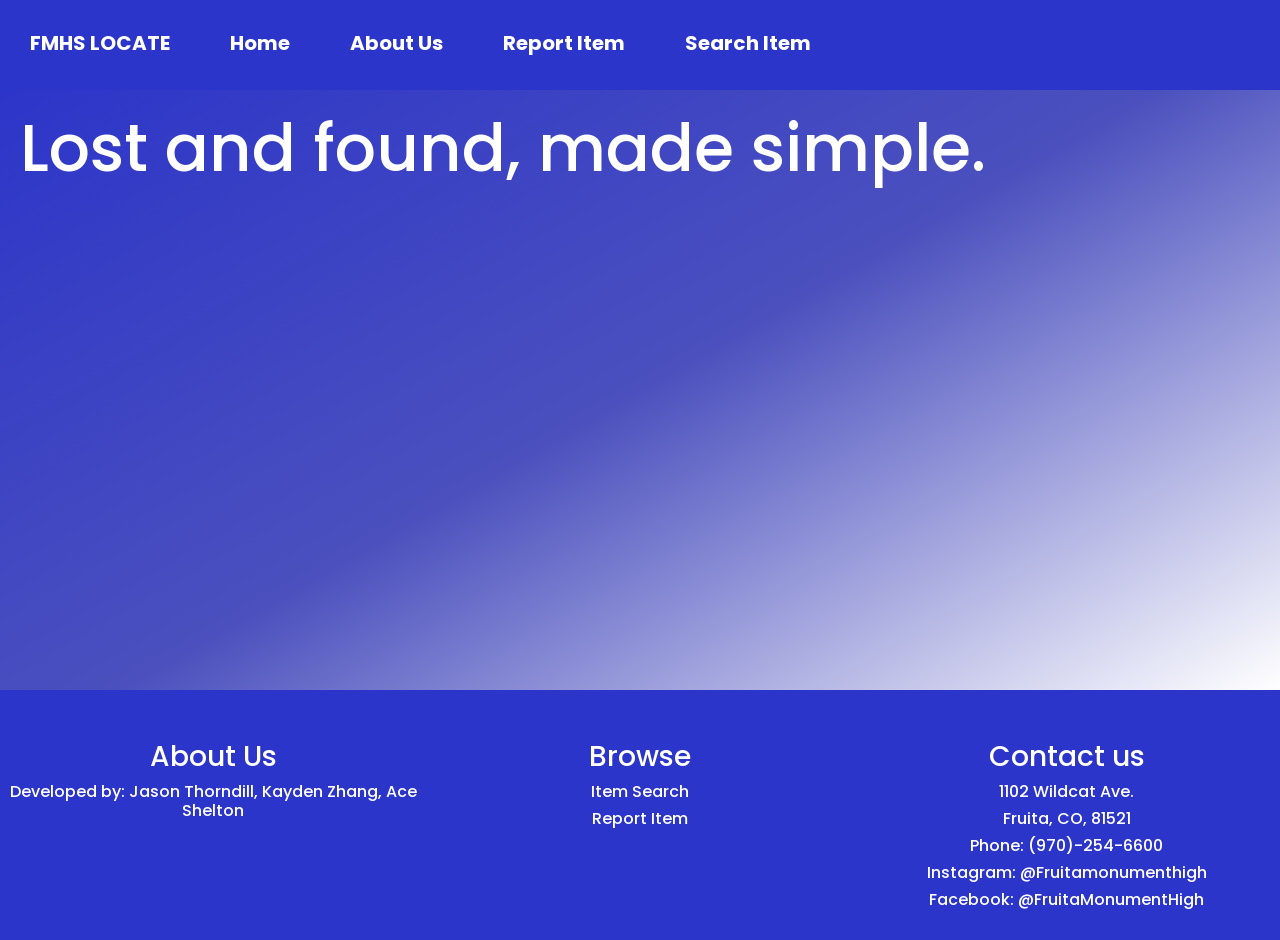
==== index.html @ 0393cbec "update 5" ====
<!DOCTYPE HTML>
<html>
    <head>
        <title>FMHS LOCATE </title>
        <link rel = "stylesheet" type = "text/css" href = "style.css">
        <link href="https://fonts.googleapis.com/css2?family=Poppins:wght@400;500;700&display=swap" rel="stylesheet">
        <link rel="stylesheet" href="https://maxcdn.bootstrapcdn.com/bootstrap/4.5.2/css/bootstrap.min.css">

    </head>    

    <body>
        <ul class = nav>
            <li class = "nav-item">FMHS LOCATE</li>
            <li class = "nav-item"><a href = "index.html">Home</a></li>
            <li class = "nav-item"><a href = "about.html">About Us</a></li>
            <li class = "nav-item"><a href = "report-item.html">Report Item</a></li>
            <li  class = "nav-item"><a href = "search-item.html">Search Item</a></li>  
        </ul>    
        <div id = "gradient">
            <h1 class="motto"> Lost and found, made simple. </h1>
        </div>
        <footer>
            <div class="column">
                <h3><a href="about.html">About Us</a></h3>
                <h6>Developed by: Jason Thorndill, Kayden Zhang, Ace Shelton</h6>
            </div>
            <div class="column">
                <h3>Browse</h3>
                <h6><a href="search-item.html">Item Search</a></h6>
                <h6><a href="report-item.html">Report Item</a></h6>
            </div>
            <div class="column">
                <h3>Contact us</h3>
                <h6>1102 Wildcat Ave.</h6>
                <h6>Fruita, CO, 81521</h6>
                <h6>Phone: (970)-254-6600</h6>
                <h6>Instagram: @Fruitamonumenthigh</h6>
                <h6>Facebook: @FruitaMonumentHigh</h6>
            </div>   
        </footer>    
    </body>    
</html>
---- style.css ----
p {
    font-size: 18px;
    font-family: "Poppins", sans-serif;
    font-weight: 700;
}

h1 {
    font-family: "Poppins", sans-serif;
    font-weight: 700;
    margin-bottom: 30px;
}

h3 {
    font-size: 20px;
    font-family: "Poppins", sans-serif;
    font-weight: 700;
}

h6 {
    font-size: 20px;
    font-family: "Poppins", sans-serif;
    font-weight: 700; 
}

li {
    font-family: "Poppins", sans-serif;
    font-weight: 700;
}

.motto {
    color: white;
    font-size: 65px;
    padding-top: 20px;
    padding-left: 20px;
    padding-right: 20px;
}

#gradient {
    background: linear-gradient(150deg, #2c35c9,#4b50be, #ffffff);
    height: 600px;
    width: 100%;
}

.nav{
    list-style-type: none;
    margin: 0;
    padding: 0;
    background-color: #2c35c9; 
    height: 90px;
    width: 100%;
    position: sticky;
    top: 0;
}

.nav-item {
    display: block;
    float: left;
    color: white;
    margin: 28px 30px;
    font-size: 20px;
}

a, a:link, a:visited{
    color: white;
    text-decoration: none;
}

a:hover {
    color: #2c35c9;
    background-color: white;
    text-decoration: none;
}

.schoolBG {
    position: relative;
    width: 100%;
    height: 600px;
    filter: opacity(80%);
}

#our-story {
    position: absolute;
    top: 90px;
    left: 55%;
    background-color: white;
    width: 45%;
    height: 600px;
    color: #2c35c9;
    text-align: center;
    padding-left: 20px;
    padding-right: 20px;
}

.section {
    padding-top: 30px;
    background-color: #2c35c9;
    color: white;
    text-align:center;
}

footer {
    background-color: #2c35c9;
    height: 250px;
    color: white;
}

.column {
    margin-top: 50px;
    float: left;
    width: 33.33%;
    text-align: center;
}
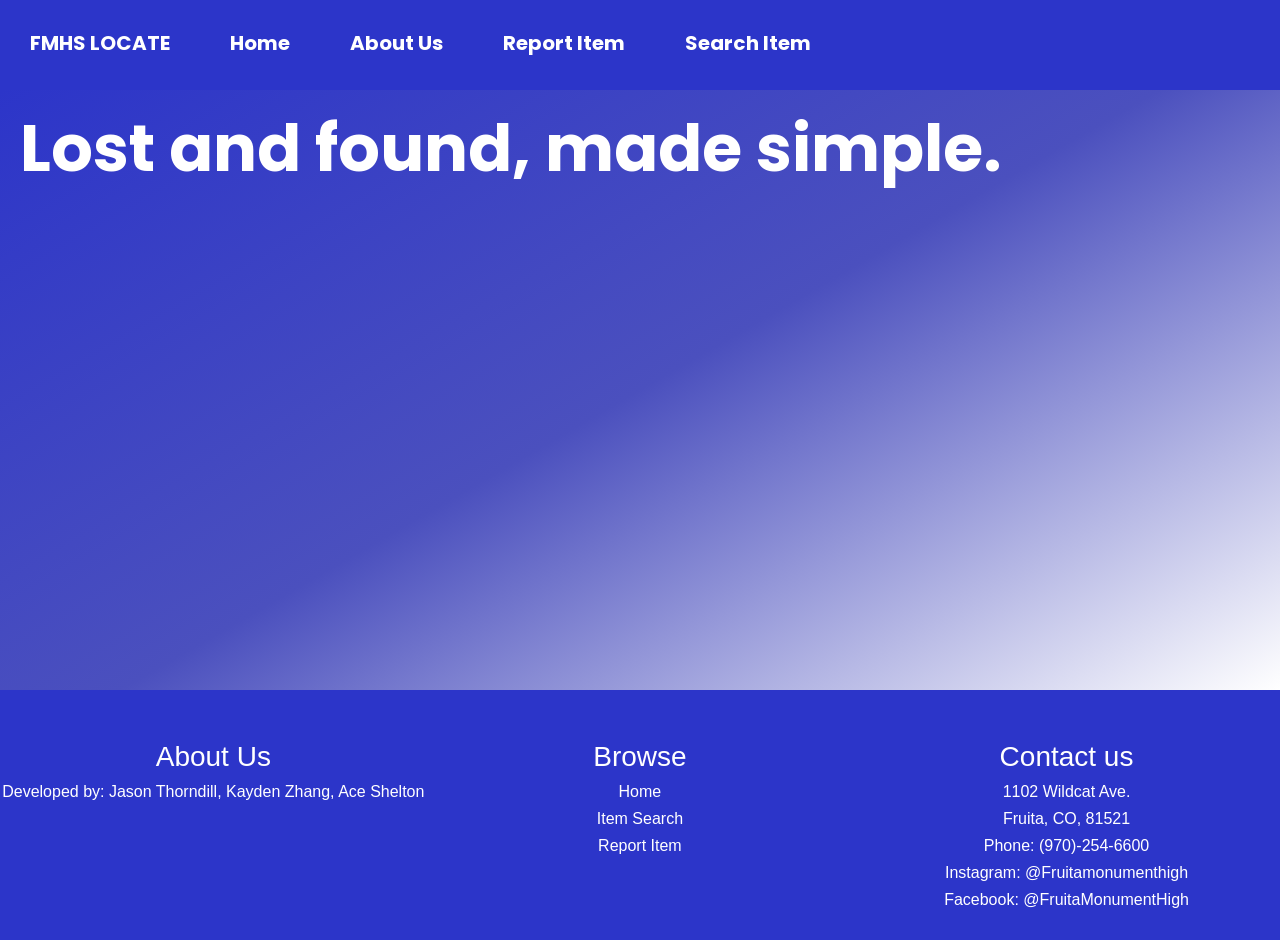
==== commit c712d7d3: "update 7" ====
--- a/index.html
+++ b/index.html
@@ -17,7 +17,7 @@
             <li  class = "nav-item"><a href = "search-item.html">Search Item</a></li>  
         </ul>    
         <div id = "gradient">
-            <h1 class="motto"> Lost and found, made simple. </h1>
+            <h1 class="motto"><b>Lost and found, made simple.</b></h1>
         </div>
         <footer>
             <div class="column">
@@ -26,6 +26,7 @@
             </div>
             <div class="column">
                 <h3>Browse</h3>
+                <h6><a href="index.html">Home</a></h6>
                 <h6><a href="search-item.html">Item Search</a></h6>
                 <h6><a href="report-item.html">Report Item</a></h6>
             </div>
--- a/style.css
+++ b/style.css
@@ -1,25 +1,21 @@
 p {
     font-size: 18px;
-    font-family: "Poppins", sans-serif;
-    font-weight: 700;
+    font-family: 'Gill Sans', 'Gill Sans MT', Calibri, 'Trebuchet MS', sans-serif;
 }
 
 h1 {
     font-family: "Poppins", sans-serif;
-    font-weight: 700;
     margin-bottom: 30px;
 }
 
-h3 {
-    font-size: 20px;
-    font-family: "Poppins", sans-serif;
-    font-weight: 700;
+h4 {
+    font-size: 25px;
+    font-family: 'Gill Sans', 'Gill Sans MT', Calibri, 'Trebuchet MS', sans-serif;
 }
 
 h6 {
     font-size: 20px;
-    font-family: "Poppins", sans-serif;
-    font-weight: 700; 
+    font-family: 'Gill Sans', 'Gill Sans MT', Calibri, 'Trebuchet MS', sans-serif;
 }
 
 li {
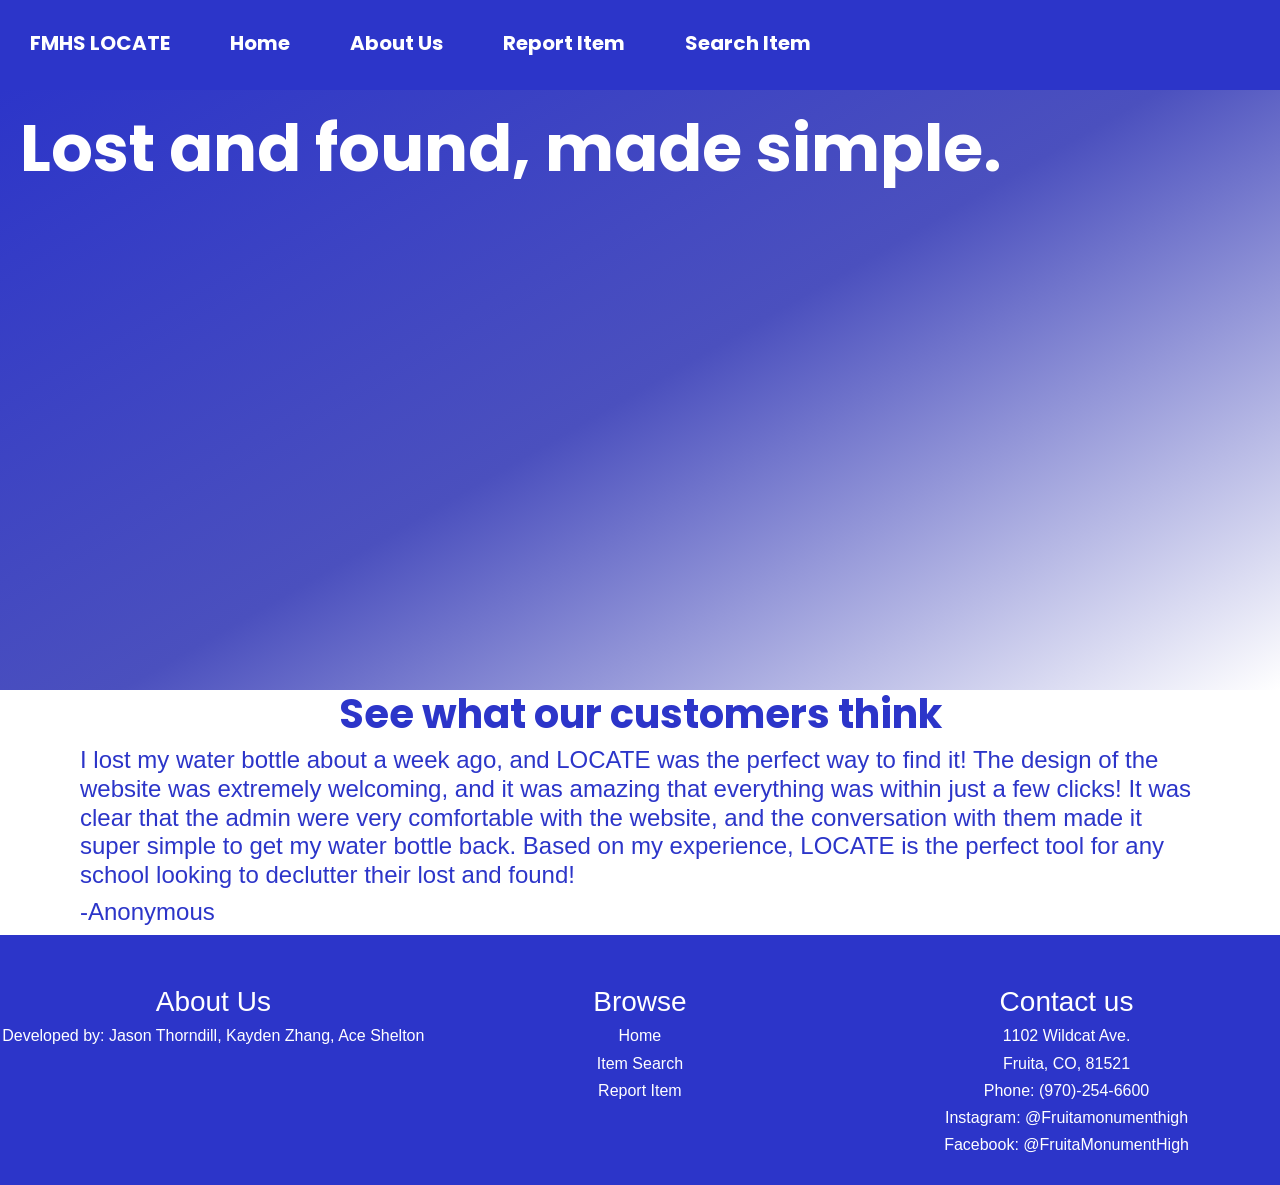
==== commit 264253b9: "update 9" ====
--- a/index.html
+++ b/index.html
@@ -10,7 +10,7 @@
 
     <body>
         <ul class = nav>
-            <li class = "nav-item">FMHS LOCATE</li>
+            <li class = "nav-item"><a href ="index.html">FMHS LOCATE</a></li>
             <li class = "nav-item"><a href = "index.html">Home</a></li>
             <li class = "nav-item"><a href = "about.html">About Us</a></li>
             <li class = "nav-item"><a href = "report-item.html">Report Item</a></li>
@@ -19,6 +19,19 @@
         <div id = "gradient">
             <h1 class="motto"><b>Lost and found, made simple.</b></h1>
         </div>
+
+        <div class="customer-review">
+            <h1 style="text-align: center;"><b>See what our customers think<b></h1>
+            <h4>I lost my water bottle about a week ago, and LOCATE was the perfect way to find it!
+                The design of the website was extremely welcoming, and it was amazing that everything 
+                was within just a few clicks! It was clear that the admin were very comfortable with
+                the website, and the conversation with them made it super simple to get my water
+                bottle back. Based on my experience, LOCATE is the perfect tool for any school 
+                looking to declutter their lost and found!
+            </h4>
+            <h4>-Anonymous</h4>
+        </div>    
+
         <footer>
             <div class="column">
                 <h3><a href="about.html">About Us</a></h3>
--- a/style.css
+++ b/style.css
@@ -6,11 +6,18 @@
 h1 {
     font-family: "Poppins", sans-serif;
     margin-bottom: 30px;
+    font-weight: 700;
 }
+
+h3 {
+    font-size
+}
+
 
 h4 {
     font-size: 25px;
     font-family: 'Gill Sans', 'Gill Sans MT', Calibri, 'Trebuchet MS', sans-serif;
+    font-weight: 700;
 }
 
 h6 {
@@ -107,6 +114,33 @@
     text-align: center;
 }
 
+.report-header {
+    text-align: center;
+    color:#2c35c9
+}
+
+.customer-review {
+    text-spacing-trim: space-all;
+    padding-right: 80px;
+    padding-left: 80px;
+    color: #2c35c9;
+}
+
+form {
+    font-family: 'Gill Sans', 'Gill Sans MT', Calibri, 'Trebuchet MS', sans-serif;
+    padding-left: 50px;
+    color: #2c35c9;
+    font-size: 20px;
+    padding-bottom: 50px;
+}
+
+#image-submission::file-selector-button {
+    color: #2c35c9;
+    background-color: white;
+}
+
+#item-description {
+
+}
 
 
-
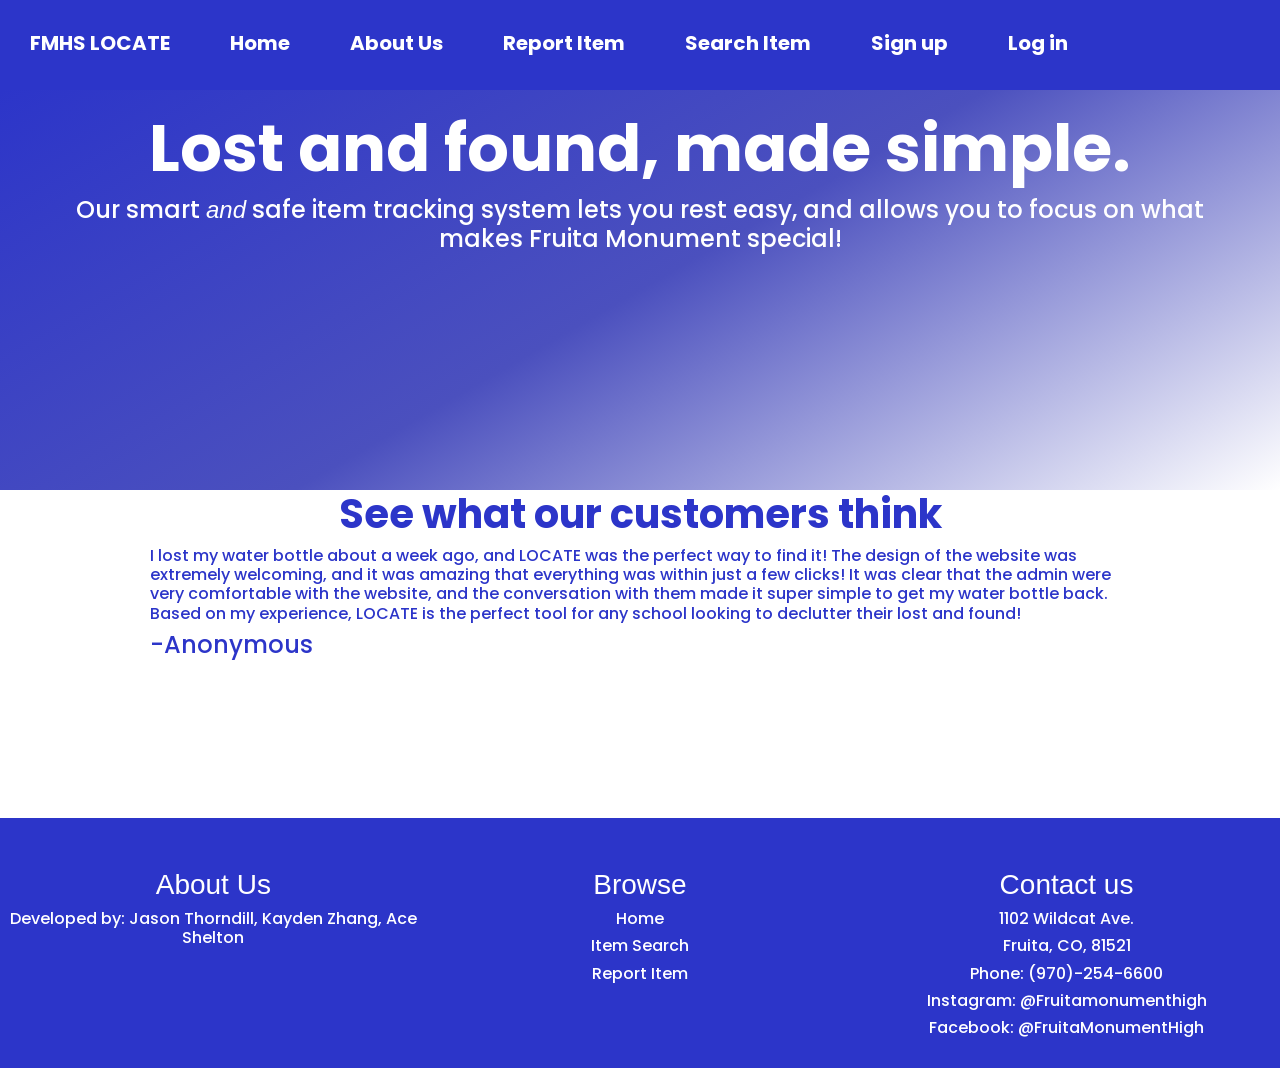
==== commit 0493f271: "Co-authored-by: Kayden Zhang <kaydenzhangAP@users.noreply.github.com>" ====
--- a/index.html
+++ b/index.html
@@ -1,5 +1,7 @@
 <!DOCTYPE HTML>
 <html>
+    <!--Head of website which includes title of each page  of website, a link to the CSS stylesheet, a link to bootstrap 4.5.2 to make
+    the website functional as the screen size shrinks marginally, and a link to the Poppins font used throughout the website.-->
     <head>
         <title>FMHS LOCATE </title>
         <link rel = "stylesheet" type = "text/css" href = "style.css">
@@ -9,29 +11,41 @@
     </head>    
 
     <body>
+        <!--Navigational bar containing a link to all other pages on the website, as well as an option for administrators
+        to log in or sign up to the backend system.-->
         <ul class = nav>
             <li class = "nav-item"><a href ="index.html">FMHS LOCATE</a></li>
             <li class = "nav-item"><a href = "index.html">Home</a></li>
             <li class = "nav-item"><a href = "about.html">About Us</a></li>
             <li class = "nav-item"><a href = "report-item.html">Report Item</a></li>
-            <li  class = "nav-item"><a href = "search-item.html">Search Item</a></li>  
-        </ul>    
+            <li  class = "nav-item"><a href = "search-item.html">Search Item</a></li>
+            <li  class = "nav-item"><a href = ""><a href="signup.html">Sign up</a></li>
+            <li  class = "nav-item"><a href = ""><a href="login.html">Log in</a></li>  
+        </ul>   
+        
+        <!--Main feature of website home page, gradient and large text hooks user into website. A brief description of LOCATE
+        is included, as well as two call to action buttons to report or search for an item.-->
         <div id = "gradient">
             <h1 class="motto"><b>Lost and found, made simple.</b></h1>
+            <h4 class="home-description">Our smart <em>and</em> safe item tracking system lets you rest easy, and allows you to focus on what makes
+            Fruita Monument special!</h4>
         </div>
 
+        <!--Fabricated customer review to establish ethos/reliability of website for user.-->
         <div class="customer-review">
             <h1 style="text-align: center;"><b>See what our customers think<b></h1>
-            <h4>I lost my water bottle about a week ago, and LOCATE was the perfect way to find it!
+            <h6>I lost my water bottle about a week ago, and LOCATE was the perfect way to find it!
                 The design of the website was extremely welcoming, and it was amazing that everything 
                 was within just a few clicks! It was clear that the admin were very comfortable with
                 the website, and the conversation with them made it super simple to get my water
                 bottle back. Based on my experience, LOCATE is the perfect tool for any school 
                 looking to declutter their lost and found!
-            </h4>
+            </h6>
             <h4>-Anonymous</h4>
         </div>    
 
+        <!--Footer which includes links to other pages of the website, as well as a phone number, social media, and an address
+        to contact the school. The footer also lists us three developers under the about us column.-->
         <footer>
             <div class="column">
                 <h3><a href="about.html">About Us</a></h3>
--- a/style.css
+++ b/style.css
@@ -1,28 +1,28 @@
 p {
     font-size: 18px;
-    font-family: 'Gill Sans', 'Gill Sans MT', Calibri, 'Trebuchet MS', sans-serif;
+    font-family: "Poppins", sans-serif;
 }
 
 h1 {
     font-family: "Poppins", sans-serif;
-    margin-bottom: 30px;
+    margin-bottom: 45px;
     font-weight: 700;
 }
 
 h3 {
-    font-size
+    font-size: 35px;
 }
 
 
 h4 {
     font-size: 25px;
-    font-family: 'Gill Sans', 'Gill Sans MT', Calibri, 'Trebuchet MS', sans-serif;
+    font-family: "Poppins", sans-serif;
     font-weight: 700;
 }
 
 h6 {
     font-size: 20px;
-    font-family: 'Gill Sans', 'Gill Sans MT', Calibri, 'Trebuchet MS', sans-serif;
+    font-family: "Poppins", sans-serif;
 }
 
 li {
@@ -31,6 +31,7 @@
 }
 
 .motto {
+    text-align: center;
     color: white;
     font-size: 65px;
     padding-top: 20px;
@@ -38,9 +39,16 @@
     padding-right: 20px;
 }
 
+.home-description {
+    color: white;
+    text-align: center;
+    padding-left: 40px;
+    padding-right: 40px;
+}
+
 #gradient {
     background: linear-gradient(150deg, #2c35c9,#4b50be, #ffffff);
-    height: 600px;
+    height: 400px;
     width: 100%;
 }
 
@@ -77,7 +85,7 @@
 .schoolBG {
     position: relative;
     width: 100%;
-    height: 600px;
+    height: 1000px;
     filter: opacity(80%);
 }
 
@@ -87,15 +95,19 @@
     left: 55%;
     background-color: white;
     width: 45%;
-    height: 600px;
+    height: 1000px;
     color: #2c35c9;
     text-align: center;
+    padding-top: 150px;
     padding-left: 20px;
     padding-right: 20px;
 }
 
 .section {
-    padding-top: 30px;
+    padding-bottom: 50px;
+    padding-left: 80px;
+    padding-right: 80px;
+    padding-top: 50px;
     background-color: #2c35c9;
     color: white;
     text-align:center;
@@ -105,6 +117,7 @@
     background-color: #2c35c9;
     height: 250px;
     color: white;
+    text-align: center;
 }
 
 .column {
@@ -120,14 +133,15 @@
 }
 
 .customer-review {
-    text-spacing-trim: space-all;
-    padding-right: 80px;
-    padding-left: 80px;
+    line-height: 2em;
+    padding-right: 150px;
+    padding-left: 150px;
+    padding-bottom: 150px;
     color: #2c35c9;
 }
 
 form {
-    font-family: 'Gill Sans', 'Gill Sans MT', Calibri, 'Trebuchet MS', sans-serif;
+    font-family: "Poppins", sans-serif;
     padding-left: 50px;
     color: #2c35c9;
     font-size: 20px;
@@ -139,8 +153,37 @@
     background-color: white;
 }
 
-#item-description {
+#submit-button {
+    color: #2c35c9;
+    background-color: white;
+}
 
+.account-form {
+    padding-top: 150px;
+    text-align: center;
+    color: #2c35c9;
+}
+
+.search{
+    text-align: center;
+    color: #2c35c9;
+    padding-bottom: 50px;
+}
+
+#search-bar {
+    width: 80%;
+}
+
+.backend-home {
+    text-align: center;
+    background-color: #2c35c9;
+    color: white;
+    padding-bottom: 50px;
 }
 
 
+
+
+
+
+
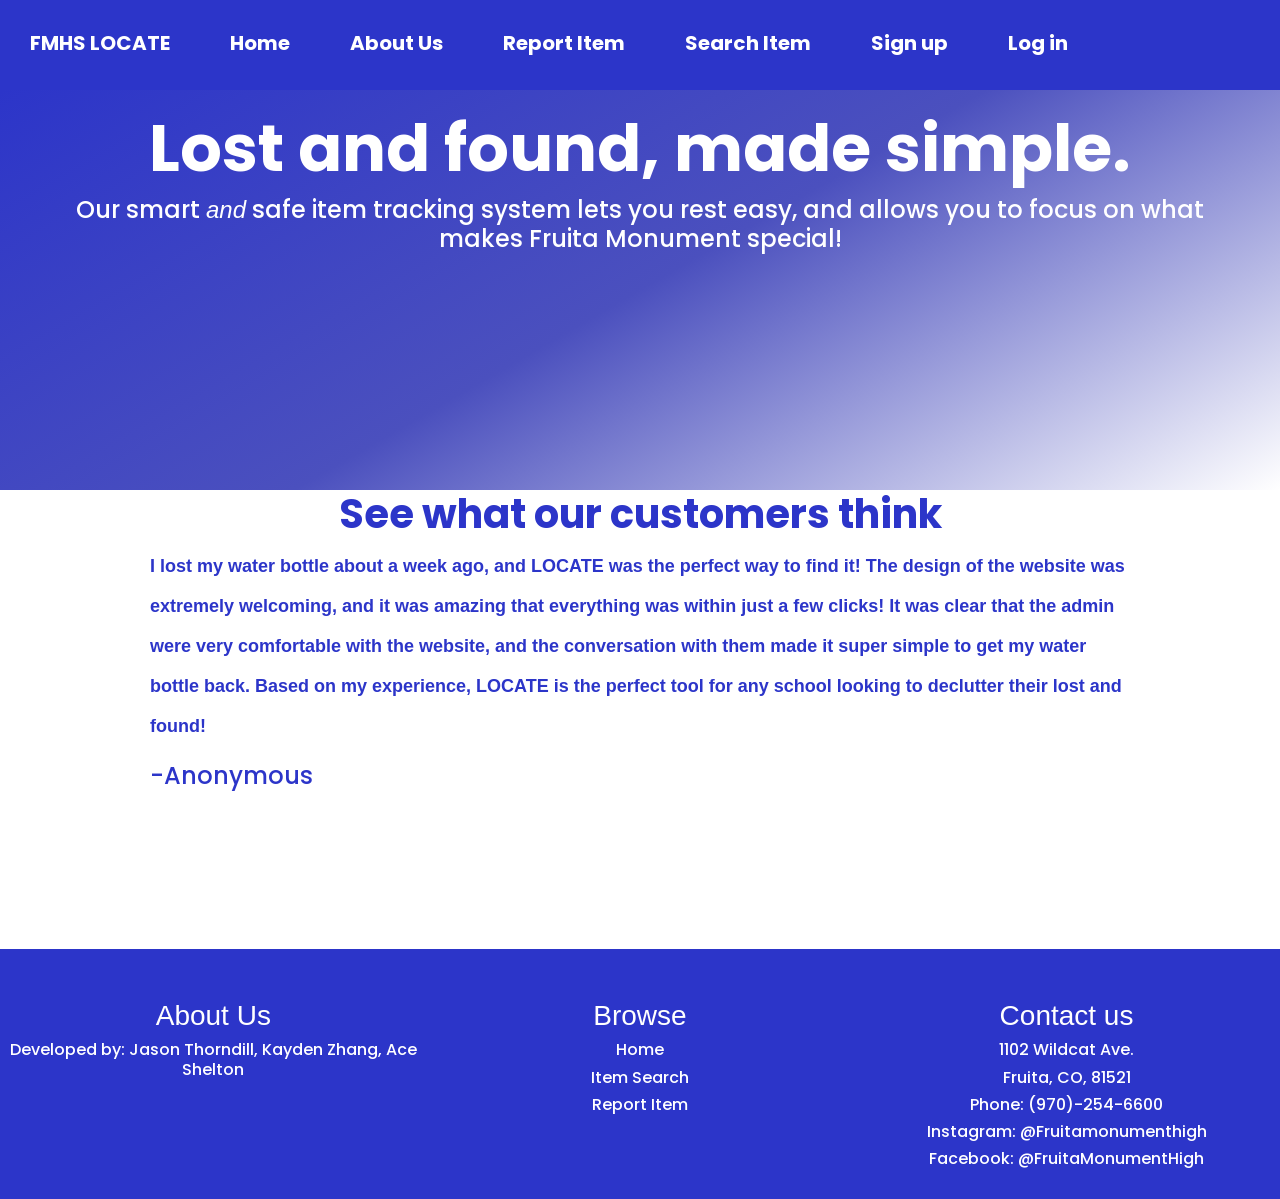
==== commit 83369579: "Pre-State Update 11" ====
--- a/index.html
+++ b/index.html
@@ -19,8 +19,8 @@
             <li class = "nav-item"><a href = "about.html">About Us</a></li>
             <li class = "nav-item"><a href = "report-item.html">Report Item</a></li>
             <li  class = "nav-item"><a href = "search-item.html">Search Item</a></li>
-            <li  class = "nav-item"><a href = ""><a href="signup.html">Sign up</a></li>
-            <li  class = "nav-item"><a href = ""><a href="login.html">Log in</a></li>  
+            <li  class = "nav-item" ><a href = ""><a href="signup.html">Sign up</a></li>
+            <li  class = "nav-item" ><a href = ""><a href="login.html">Log in</a></li>  
         </ul>   
         
         <!--Main feature of website home page, gradient and large text hooks user into website. A brief description of LOCATE
@@ -34,13 +34,13 @@
         <!--Fabricated customer review to establish ethos/reliability of website for user.-->
         <div class="customer-review">
             <h1 style="text-align: center;"><b>See what our customers think<b></h1>
-            <h6>I lost my water bottle about a week ago, and LOCATE was the perfect way to find it!
+            <p>I lost my water bottle about a week ago, and LOCATE was the perfect way to find it!
                 The design of the website was extremely welcoming, and it was amazing that everything 
                 was within just a few clicks! It was clear that the admin were very comfortable with
                 the website, and the conversation with them made it super simple to get my water
                 bottle back. Based on my experience, LOCATE is the perfect tool for any school 
                 looking to declutter their lost and found!
-            </h6>
+            </p>
             <h4>-Anonymous</h4>
         </div>    
 
--- a/style.css
+++ b/style.css
@@ -1,6 +1,7 @@
 p {
     font-size: 18px;
     font-family: "Poppins", sans-serif;
+    line-height: 40px;
 }
 
 h1 {
@@ -148,6 +149,11 @@
     padding-bottom: 50px;
 }
 
+.report-form {
+    font-family: "Poppins", sans-serif;
+    text-align: center;
+}
+
 #image-submission::file-selector-button {
     color: #2c35c9;
     background-color: white;
@@ -179,6 +185,7 @@
     background-color: #2c35c9;
     color: white;
     padding-bottom: 50px;
+    height: 800px;
 }
 
 
